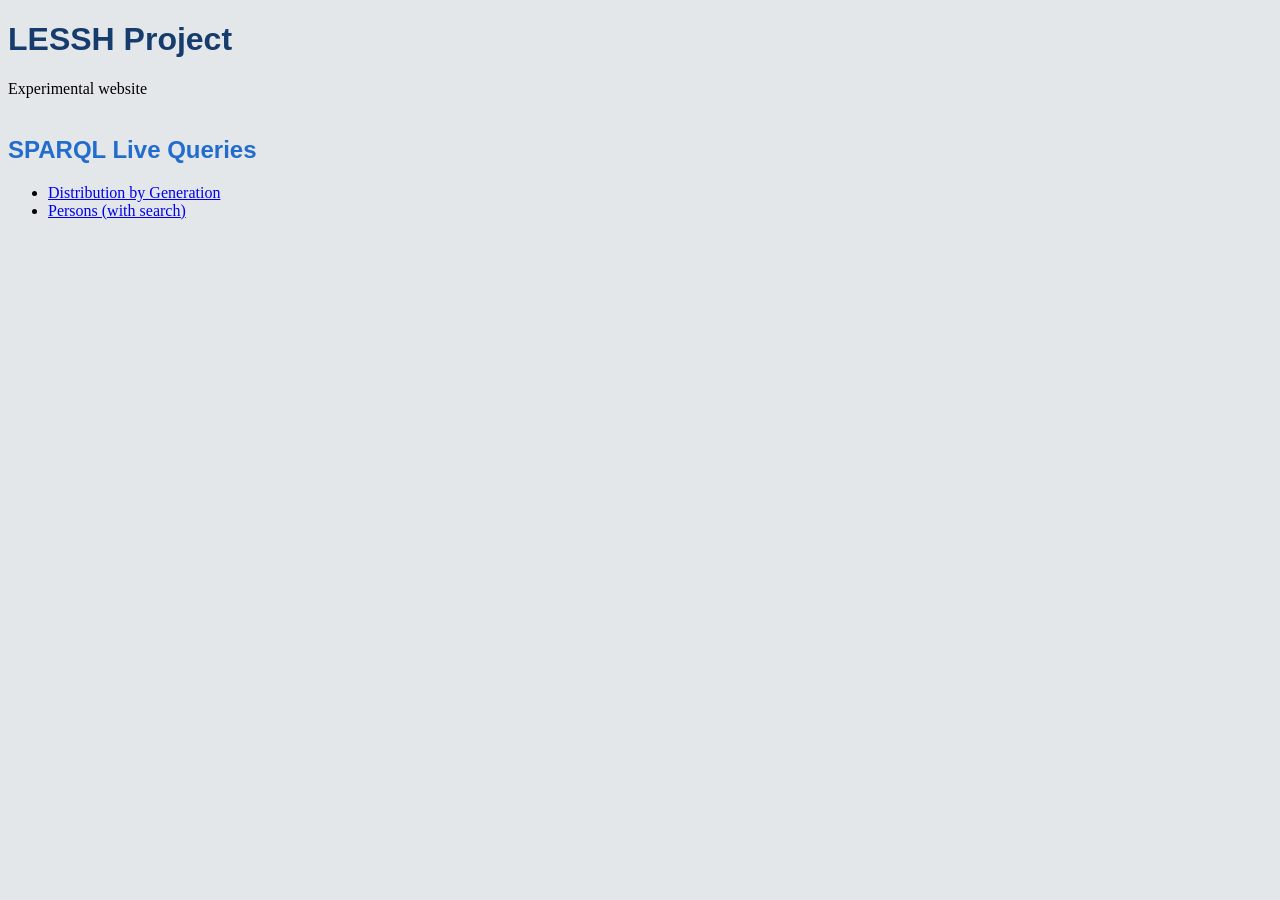
==== docs/index.html @ 0edb93f3 "added basic website" ====
<!DOCTYPE html>
<html>

<head>
    <title>elites_suisses</title>
    <style>
        body {
            background-color: rgb(228, 231, 233);
        }

        h1 {
            color: rgb(22, 60, 109);
            font-family: Arial, Helvetica, sans-serif;
        }
        h2 {
            color: rgb(34, 108, 205);
            font-family: Arial, Helvetica, sans-serif;
        }

    </style>
</head>

<body>
    <h1>LESSH Project</h1>

    Experimental website

<br/>
<br/>
    <h2>SPARQL Live Queries</h2>


    <ul>
        <li><a href="./sparql-queries/generations.html">Distribution by Generation</a></li>
        <li><a href="./sparql-queries/persons-table.html">Persons (with search)</a></li>
        
    </ul>



</body>

</html>
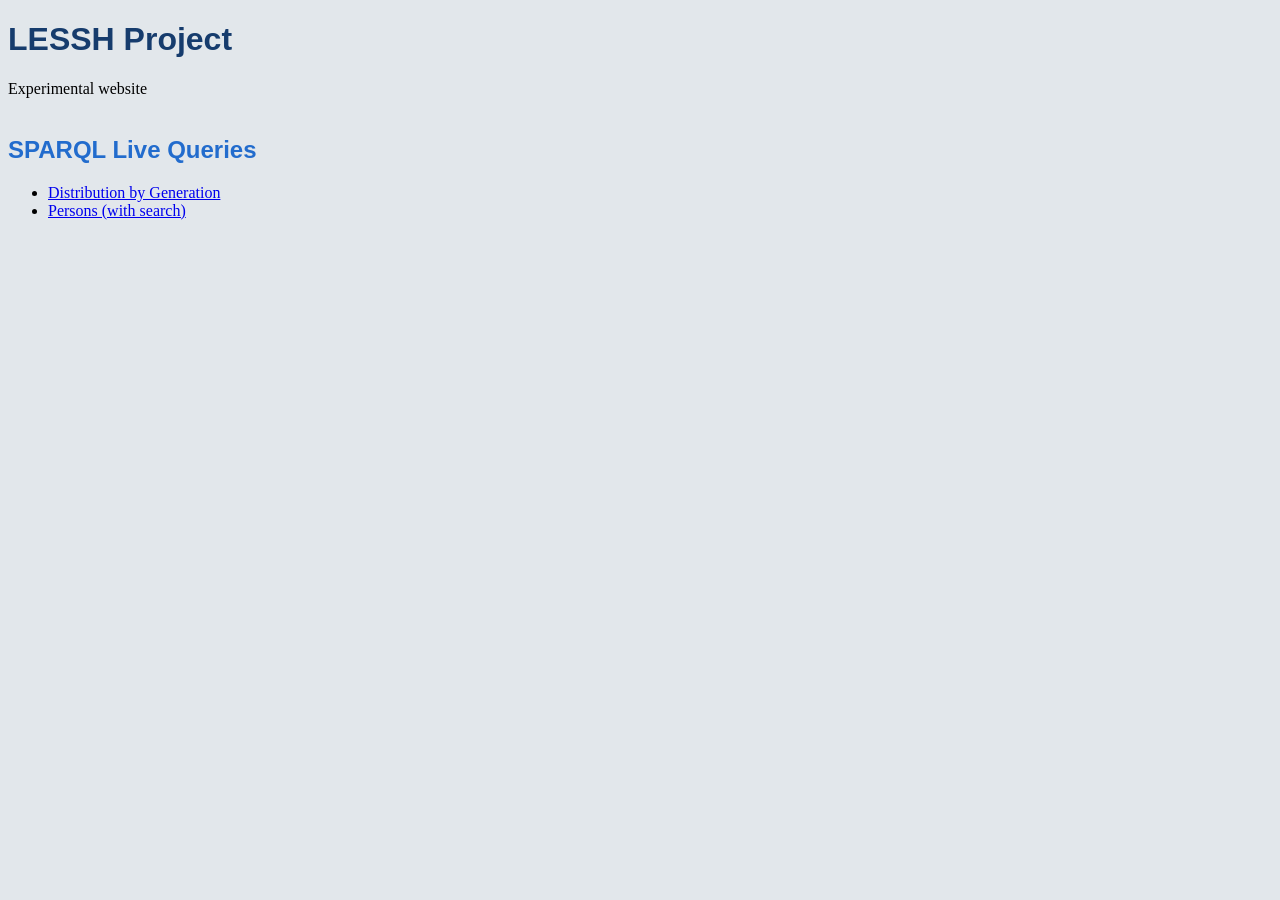
==== commit f8b6a50b: "adaptations site publique" ====
--- a/docs/index.html
+++ b/docs/index.html
@@ -5,7 +5,7 @@
     <title>elites_suisses</title>
     <style>
         body {
-            background-color: rgb(228, 231, 233);
+            background-color: rgb(226, 231, 235);
         }
 
         h1 {
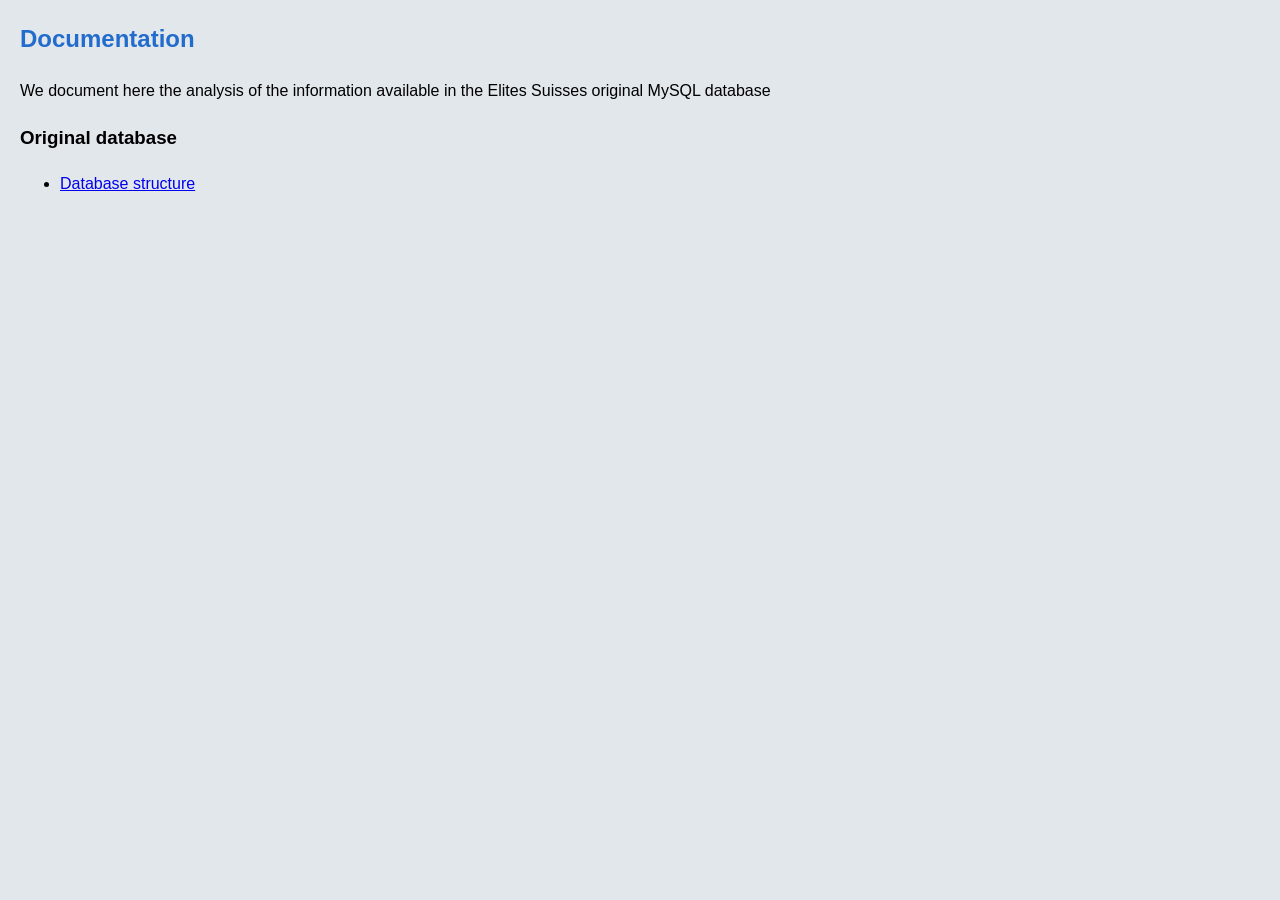
==== commit 262f847a: "reorganise documentation" ====
--- a/docs/index.html
+++ b/docs/index.html
@@ -2,42 +2,22 @@
 <html>
 
 <head>
-    <title>elites_suisses</title>
-    <style>
-        body {
-            background-color: rgb(226, 231, 235);
-        }
-
-        h1 {
-            color: rgb(22, 60, 109);
-            font-family: Arial, Helvetica, sans-serif;
-        }
-        h2 {
-            color: rgb(34, 108, 205);
-            font-family: Arial, Helvetica, sans-serif;
-        }
-
-    </style>
+    <link rel="stylesheet" href="base_style.css">
 </head>
 
 <body>
-    <h1>LESSH Project</h1>
 
-    Experimental website
+    <h2>Documentation</h2>
 
-<br/>
-<br/>
-    <h2>SPARQL Live Queries</h2>
-
-
-    <ul>
-        <li><a href="./sparql-queries/generations.html">Distribution by Generation</a></li>
-        <li><a href="./sparql-queries/persons-table.html">Persons (with search)</a></li>
-        
-    </ul>
+    We document here the analysis of the information available in the Elites Suisses original MySQL database
 
 
 
+    <h3>Original database</h3>
+
+    <ul>
+        <li><a href="../documentation/database/mapping_tables.md">Database structure</a></li>
+    </ul>
 </body>
 
 </html>
--- a/docs/base_style.css
+++ b/docs/base_style.css
@@ -0,0 +1,94 @@
+body {
+            background-color: rgb(226, 231, 235);
+            font-family:  Geneva, sans-serif;
+            margin: 20px;
+            line-height: 1.6;
+        }
+
+        h1 {
+            color: rgb(22, 60, 109);
+            font-family: Helvetica, sans-serif;
+        }
+        h2 {
+            color: rgb(34, 108, 205);
+            font-family: Arial, Helvetica, sans-serif;
+        }
+
+    .entity-header {
+      margin-bottom: 20px;
+    }
+
+    .entity-header h1 {
+      font-size: 1.5rem;
+      margin: 0;
+    }
+
+    .entity-header small {
+      font-size: 0.9rem;
+      color: #666;
+    }
+
+    table {
+      border-collapse: collapse;
+      width: 100%;
+      max-width: 100%;
+      overflow-x: auto;
+      display: block;
+    }
+
+    th, td {
+      border: 1px solid #ccc;
+      padding: 8px;
+      text-align: left;
+      word-break: break-word;
+      font-size: 0.9rem;
+    }
+
+    th {
+      background-color: #f2f2f2;
+      position: sticky;
+      top: 0;
+    }
+
+    .pagination {
+      margin: 20px 0;
+      text-align: center;
+      display: flex;
+      justify-content: center;
+      flex-wrap: wrap;
+      gap: 8px;
+    }
+
+    .pagination button {
+      padding: 6px 12px;
+      font-size: 0.9rem;
+      cursor: pointer;
+      border: 1px solid #ccc;
+      background: #f9f9f9;
+      border-radius: 4px;
+    }
+
+    .pagination button:hover {
+      background: #e9e9e9;
+    }
+
+    @media (max-width: 600px) {
+      body {
+        margin: 10px;
+        font-size: 0.9rem;
+      }
+
+      .entity-header h1 {
+        font-size: 1.2rem;
+      }
+
+      th, td {
+        padding: 6px;
+        font-size: 0.85rem;
+      }
+
+      .pagination button {
+        padding: 4px 8px;
+        font-size: 0.8rem;
+      }
+    }
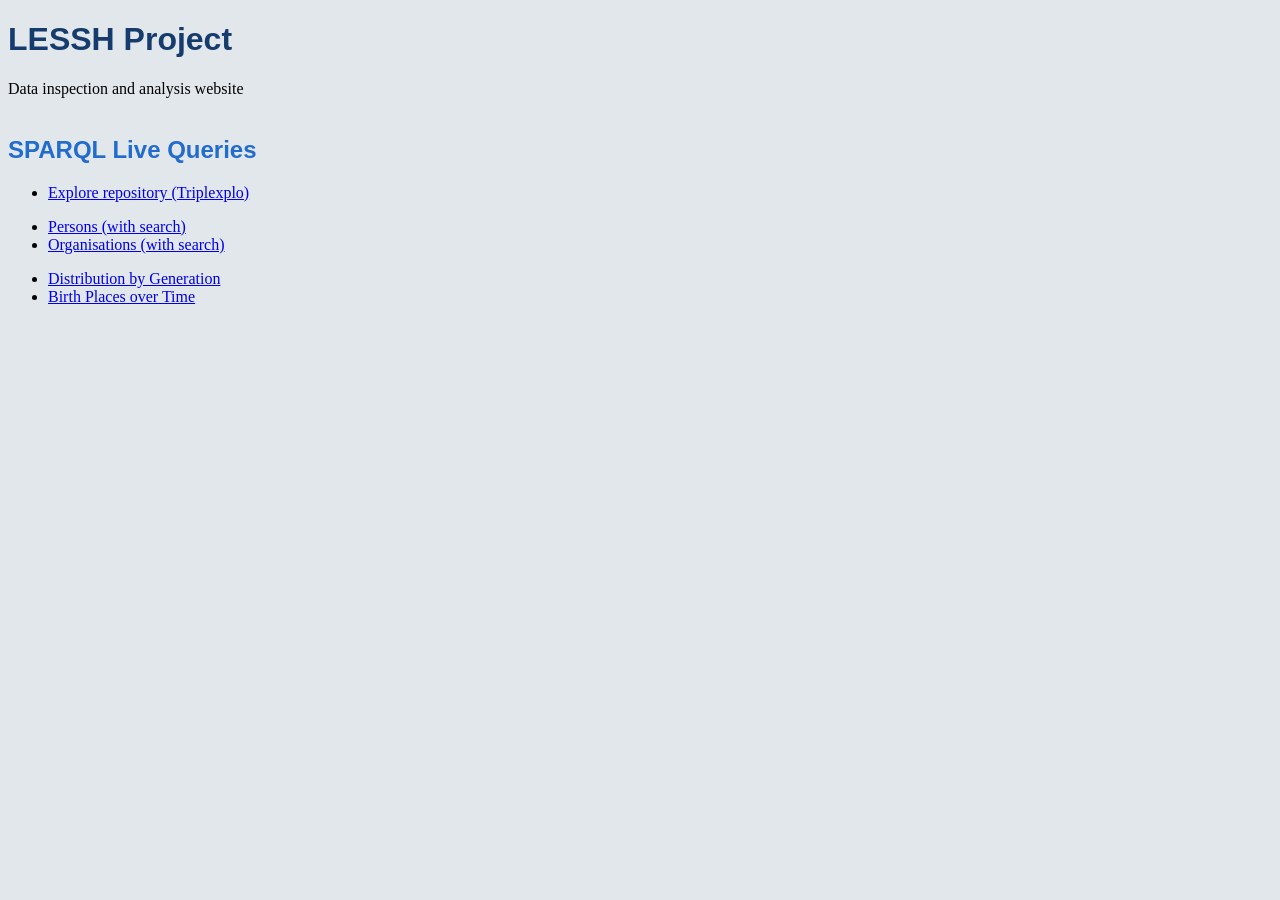
==== commit dfa3738a: "Added public website with additionally Triplexplo" ====
--- a/docs/index.html
+++ b/docs/index.html
@@ -2,22 +2,51 @@
 <html>
 
 <head>
-    <link rel="stylesheet" href="base_style.css">
+    <title>elites_suisses</title>
+    <style>
+        body {
+            background-color: rgb(226, 231, 235);
+        }
+
+        h1 {
+            color: rgb(22, 60, 109);
+            font-family: Arial, Helvetica, sans-serif;
+        }
+        h2 {
+            color: rgb(34, 108, 205);
+            font-family: Arial, Helvetica, sans-serif;
+        }
+
+    </style>
 </head>
 
 <body>
+    <h1>LESSH Project</h1>
 
-    <h2>Documentation</h2>
-
-    We document here the analysis of the information available in the Elites Suisses original MySQL database
+    Data inspection and analysis website
 
 
 
-    <h3>Original database</h3>
+<br/>
+<br/>
+    <h2>SPARQL Live Queries</h2>
 
     <ul>
-        <li><a href="../documentation/database/mapping_tables.md">Database structure</a></li>
+        <li><a href="./triplexplo/index.html">Explore repository (Triplexplo)</a></li>
     </ul>
+
+    <ul>
+        <li><a href="./sparql-queries/persons-table.html">Persons (with search)</a></li>
+        <li><a href="./sparql-queries/groups-table.html">Organisations (with search)</a></li>
+    </ul>
+
+    <ul>    
+        <li><a href="./sparql-queries/generations.html">Distribution by Generation</a></li>
+        <li><a href="./sparql-queries/birth_places.html">Birth Places over Time</a></li>
+        
+    </ul>
+
+
 </body>
 
 </html>
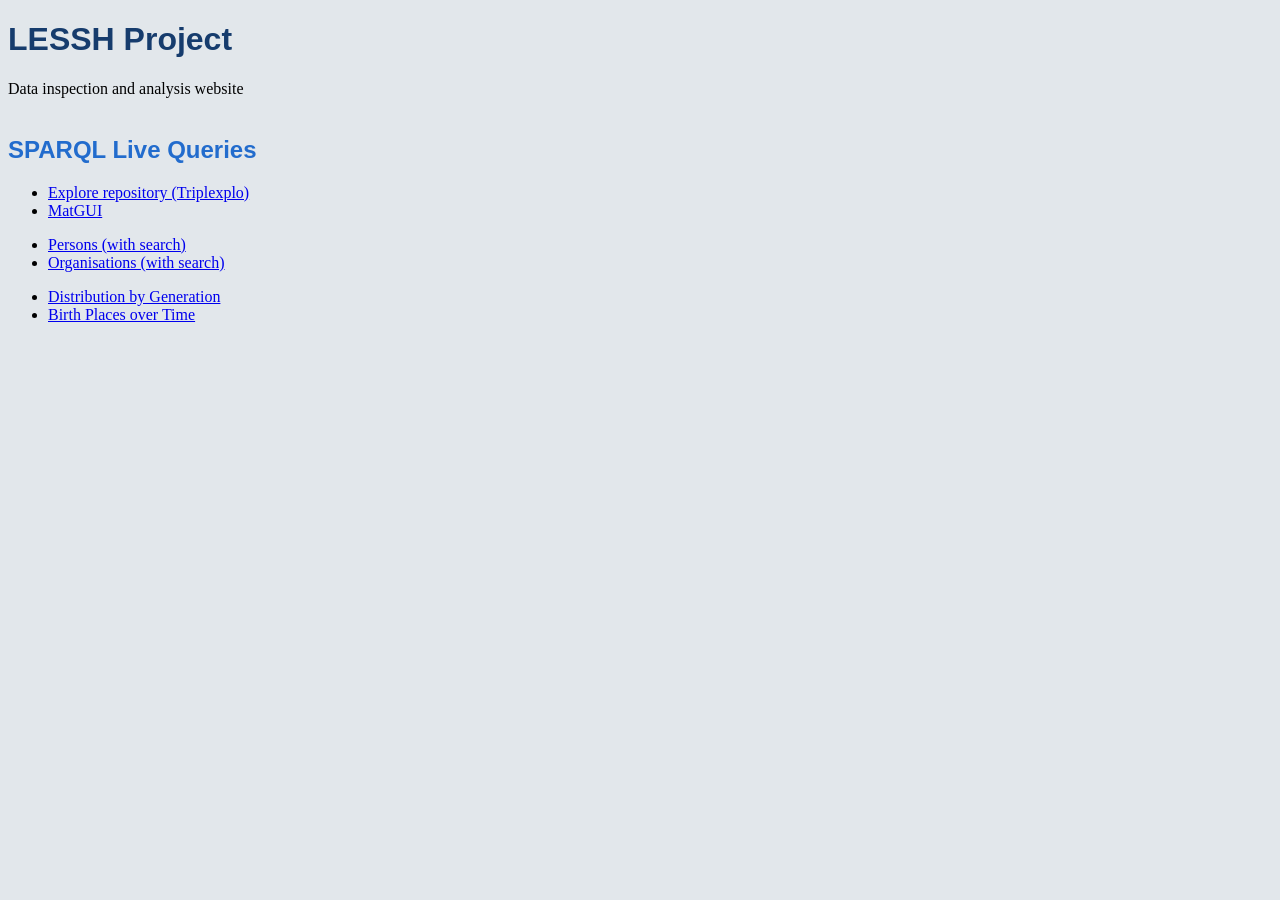
==== commit 1cfa3879: "New triplexplo version with matgui" ====
--- a/docs/index.html
+++ b/docs/index.html
@@ -32,7 +32,8 @@
     <h2>SPARQL Live Queries</h2>
 
     <ul>
-        <li><a href="./triplexplo/index.html">Explore repository (Triplexplo)</a></li>
+        <li><a href="./triplexplo/index.html" target="_blank">Explore repository (Triplexplo)</a></li>
+        <li><a href="./triplexplo/matgui/index.html?endpoint=https%3A%2F%2Fswiss-elites.lod4hss.cloud%2Fwisski%2Fendpoint%2Fdefault_wisski_distillery_adapter" target="_blank">MatGUI</a></li>
     </ul>
 
     <ul>
